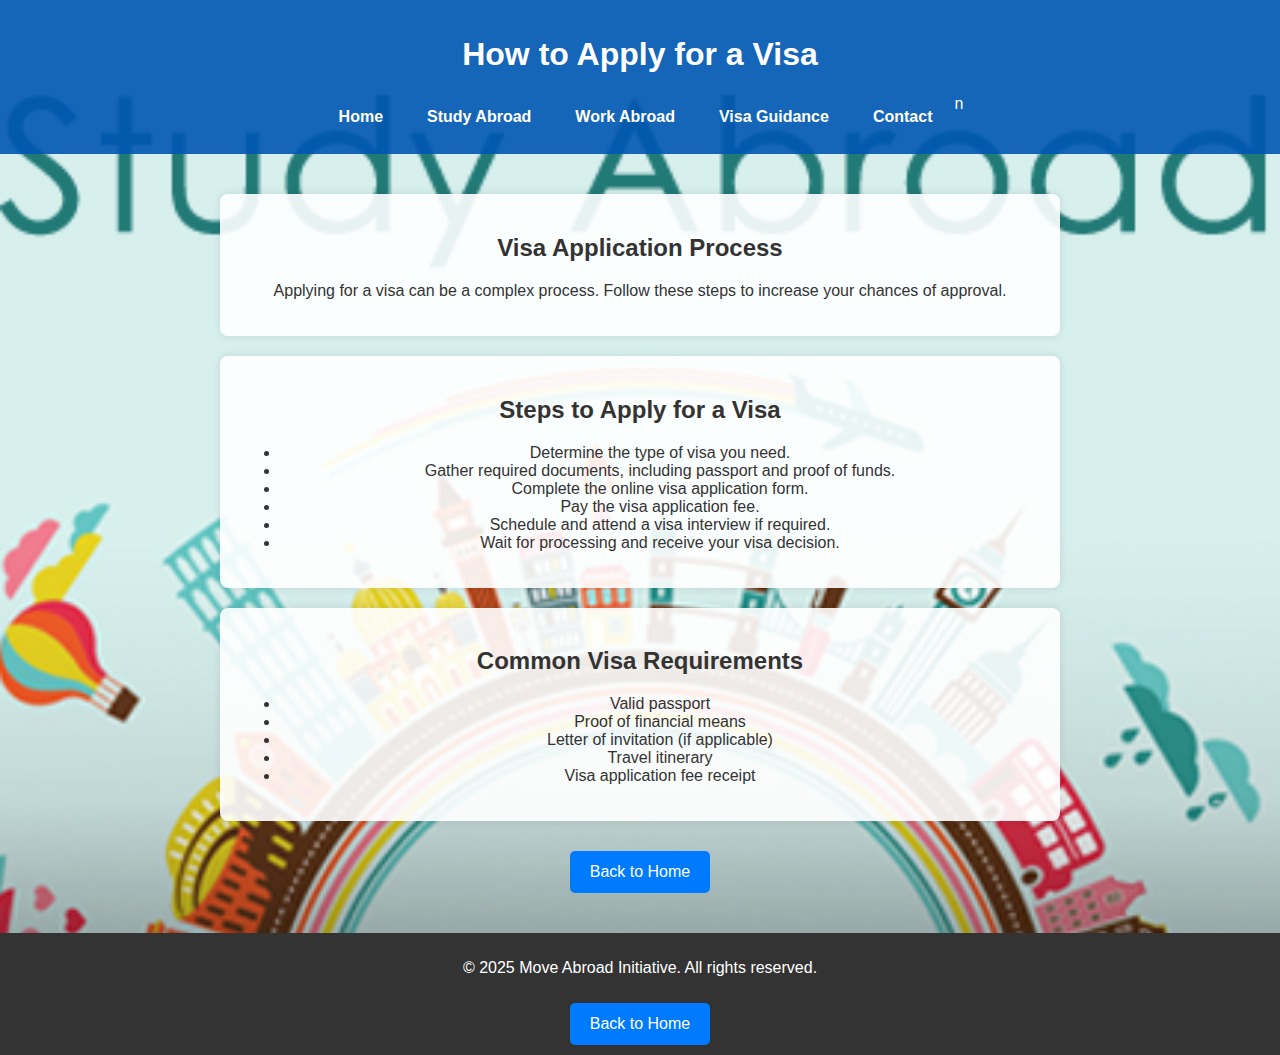
==== contact.html @ 988bb337 "Add files via upload" ====
<!DOCTYPE html>
<html lang="en">
<head>
    <meta charset="UTF-8">
    <meta name="viewport" content="width=device-width, initial-scale=1.0">
    <title>Visa Application Guide</title>
    <link rel="stylesheet" href="styles.css">
</head>
<body>
    <header>
        <h1>How to Apply for a Visa</h1>
        <nav>
            <ul>
                <li><a href="index.html">Home</a></li>
                <li><a href="study.html">Study Abroad</a></li>
                <li><a href="work.html">Work Abroad</a></li>
                <li><a href="visa.html">Visa Guidance</a></li>
                <li><a href="contact.html">Contact</a></li>n
            </ul>
        </nav>
    </header>
    
    <main>
        <section>
            <h2>Visa Application Process</h2>
            <p>Applying for a visa can be a complex process. Follow these steps to increase your chances of approval.</p>
        </section>
        
        <section>
            <h2>Steps to Apply for a Visa</h2>
            <ul>
                <li>Determine the type of visa you need.</li>
                <li>Gather required documents, including passport and proof of funds.</li>
                <li>Complete the online visa application form.</li>
                <li>Pay the visa application fee.</li>
                <li>Schedule and attend a visa interview if required.</li>
                <li>Wait for processing and receive your visa decision.</li>
            </ul>
        </section>
        
        <section>
            <h2>Common Visa Requirements</h2>
            <ul>
                <li>Valid passport</li>
                <li>Proof of financial means</li>
                <li>Letter of invitation (if applicable)</li>
                <li>Travel itinerary</li>
                <li>Visa application fee receipt</li>
            </ul>
        </section>
        
        <a href="index.html" class="btn">Back to Home</a>
    </main>
    
    <footer>
        <p>&copy; 2025 Move Abroad Initiative. All rights reserved.</p>
        <a href="index.html" class="btn">Back to Home</a>
    </footer>
</body>
</html>
---- styles.css ----
/* General Styles */
body {
    font-family: Arial, sans-serif;
    margin: 0;
    padding: 0;
    background-image: url('/images/places/study-abroadx.png'); /* Replace with actual image URL */
    background-size: cover;
    background-position: center;
    background-repeat: no-repeat;
    color: #333;
}

/* Header */
header {
    background: rgba(0, 86, 179, 0.9); /* Semi-transparent background */
    color: white;
    padding: 15px 20px;
    text-align: center;
}

nav ul {
    list-style: none;
    padding: 0;
    margin: 0;
    display: flex;
    justify-content: center;
    flex-wrap: wrap;
}

nav ul li {
    margin: 5px 10px;
}

nav ul li a {
    color: white;
    text-decoration: none;
    font-weight: bold;
    padding: 8px 12px;
    display: inline-block;
    transition: background 0.3s;
}

nav ul li a:hover {
    background: rgba(255, 255, 255, 0.2);
    border-radius: 5px;
}

/* Main Content */
main {
    padding: 20px;
    text-align: center;
}

section {
    background: rgba(255, 255, 255, 0.9);
    padding: 20px;
    margin: 20px auto;
    max-width: 800px;
    border-radius: 8px;
    box-shadow: 0 0 10px rgba(0, 0, 0, 0.1);
}

/* Buttons */
.btn {
    display: inline-block;
    padding: 12px 20px;
    background: #007bff;
    color: white;
    text-decoration: none;
    border-radius: 5px;
    margin-top: 10px;
    transition: background 0.3s;
}

.btn:hover {
    background: #004494;
}

/* Footer */
footer {
    text-align: center;
    padding: 10px;
    background: #333;
    color: white;
    margin-top: 20px;
}

/* RESPONSIVE DESIGN */
@media screen and (max-width: 768px) {
    nav ul {
        flex-direction: column;
        align-items: center;
    }
    
    nav ul li {
        margin-bottom: 5px;
    }

    section {
        width: 90%;
        padding: 15px;
    }
}
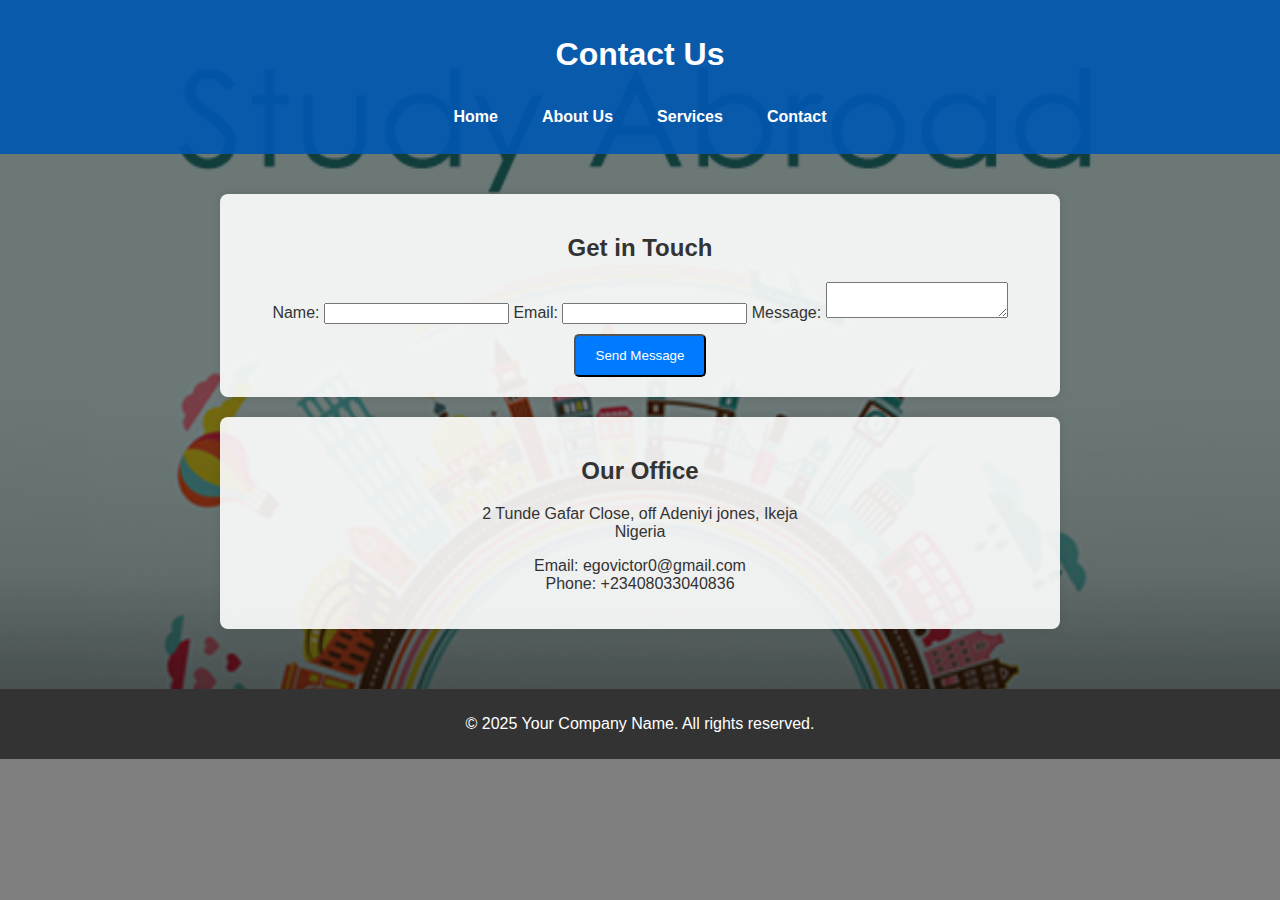
==== commit a0c6a144: "Add files via upload" ====
--- a/contact.html
+++ b/contact.html
@@ -3,58 +3,49 @@
 <head>
     <meta charset="UTF-8">
     <meta name="viewport" content="width=device-width, initial-scale=1.0">
-    <title>Visa Application Guide</title>
+    <title>Contact Us</title>
     <link rel="stylesheet" href="styles.css">
 </head>
 <body>
     <header>
-        <h1>How to Apply for a Visa</h1>
+        <h1>Contact Us</h1>
         <nav>
             <ul>
                 <li><a href="index.html">Home</a></li>
-                <li><a href="study.html">Study Abroad</a></li>
-                <li><a href="work.html">Work Abroad</a></li>
-                <li><a href="visa.html">Visa Guidance</a></li>
-                <li><a href="contact.html">Contact</a></li>n
+                <li><a href="about.html">About Us</a></li>
+                <li><a href="services.html">Services</a></li>
+                <li><a href="contact.html">Contact</a></li>
             </ul>
         </nav>
     </header>
     
     <main>
         <section>
-            <h2>Visa Application Process</h2>
-            <p>Applying for a visa can be a complex process. Follow these steps to increase your chances of approval.</p>
+            <h2>Get in Touch</h2>
+            <form id="contactForm">
+                <label for="name">Name:</label>
+                <input type="text" id="name" name="name" required>
+                
+                <label for="email">Email:</label>
+                <input type="email" id="email" name="email" required>
+                
+                <label for="message">Message:</label>
+                <textarea id="message" name="message" required></textarea>
+                
+                <button type="submit" class="btn">Send Message</button>
+            </form>
         </section>
         
         <section>
-            <h2>Steps to Apply for a Visa</h2>
-            <ul>
-                <li>Determine the type of visa you need.</li>
-                <li>Gather required documents, including passport and proof of funds.</li>
-                <li>Complete the online visa application form.</li>
-                <li>Pay the visa application fee.</li>
-                <li>Schedule and attend a visa interview if required.</li>
-                <li>Wait for processing and receive your visa decision.</li>
-            </ul>
+            <h2>Our Office</h2>
+            <p>2 Tunde Gafar Close, off Adeniyi jones, Ikeja<br>Nigeria</p>
+            <p>Email: egovictor0@gmail.com<br>Phone: +23408033040836</p>
+            <div id="map"></div>
         </section>
-        
-        <section>
-            <h2>Common Visa Requirements</h2>
-            <ul>
-                <li>Valid passport</li>
-                <li>Proof of financial means</li>
-                <li>Letter of invitation (if applicable)</li>
-                <li>Travel itinerary</li>
-                <li>Visa application fee receipt</li>
-            </ul>
-        </section>
-        
-        <a href="index.html" class="btn">Back to Home</a>
     </main>
     
     <footer>
-        <p>&copy; 2025 Move Abroad Initiative. All rights reserved.</p>
-        <a href="index.html" class="btn">Back to Home</a>
+        <p>&copy; 2025 Your Company Name. All rights reserved.</p>
     </footer>
 </body>
 </html>
--- a/styles.css
+++ b/styles.css
@@ -3,11 +3,23 @@
     font-family: Arial, sans-serif;
     margin: 0;
     padding: 0;
-    background-image: url('/images/places/study-abroadx.png'); /* Replace with actual image URL */
+    background-image: url('images/study-abroadx.png'); /* Replace with actual image URL */
     background-size: cover;
     background-position: center;
     background-repeat: no-repeat;
     color: #333;
+}
+
+/* Add an overlay to improve text readability */
+body::before {
+    content: "";
+    position: absolute;
+    top: 0;
+    left: 0;
+    width: 100%;
+    height: 100%;
+    background: rgba(0, 0, 0, 0.5); /* Dark overlay */
+    z-index: -1;
 }
 
 /* Header */
@@ -18,6 +30,7 @@
     text-align: center;
 }
 
+/* Navigation */
 nav ul {
     list-style: none;
     padding: 0;
@@ -69,11 +82,12 @@
     text-decoration: none;
     border-radius: 5px;
     margin-top: 10px;
-    transition: background 0.3s;
+    transition: background 0.3s, transform 0.2s;
 }
 
 .btn:hover {
     background: #004494;
+    transform: scale(1.05);
 }
 
 /* Footer */
@@ -85,19 +99,64 @@
     margin-top: 20px;
 }
 
-/* RESPONSIVE DESIGN */
+/* Responsive Design */
+
+/* Tablets and Smaller Screens (768px and below) */
 @media screen and (max-width: 768px) {
     nav ul {
         flex-direction: column;
         align-items: center;
     }
-    
+
     nav ul li {
         margin-bottom: 5px;
+    }
+
+    main {
+        padding: 10px;
     }
 
     section {
         width: 90%;
         padding: 15px;
     }
+
+    .btn {
+        padding: 10px 16px;
+        font-size: 14px;
+    }
 }
+
+/* Mobile Phones (480px and below) */
+@media screen and (max-width: 480px) {
+    header {
+        padding: 10px;
+    }
+
+    h1 {
+        font-size: 20px;
+    }
+
+    nav ul {
+        flex-direction: column;
+        align-items: center;
+        padding: 0;
+    }
+
+    nav ul li {
+        display: block;
+        margin: 5px 0;
+    }
+
+    section {
+        width: 95%;
+        padding: 10px;
+    }
+
+    .btn {
+        display: block;
+        width: 100%;
+        text-align: center;
+        padding: 12px;
+    }
+}
